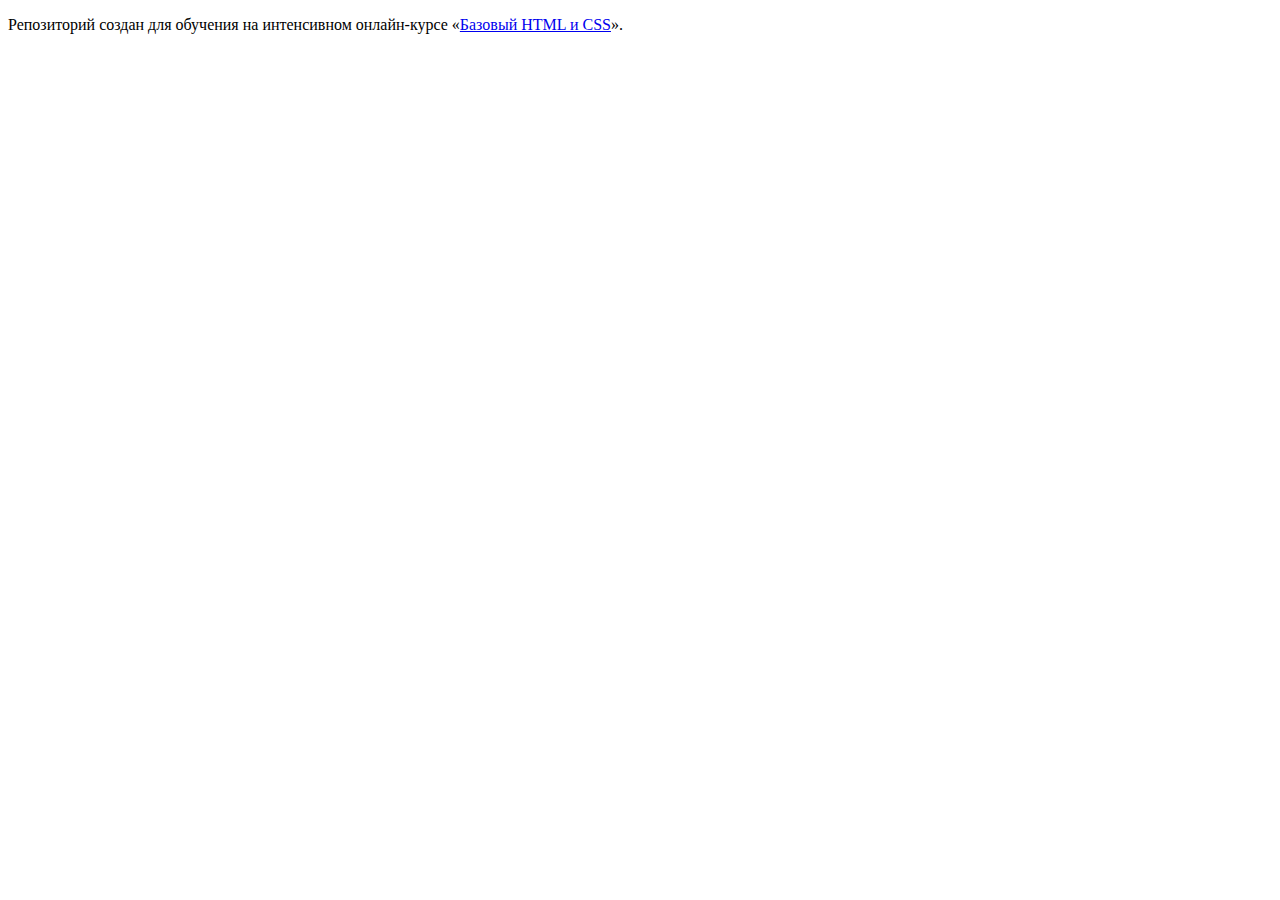
==== index.html @ 19df4366 ":hatching_chick:" ====
<!DOCTYPE html>
<html lang="ru">
  <head>
    <meta charset="utf-8">
    <title>HTML Academy: Барбершоп</title>
  </head>
  <body>

    <p>Репозиторий создан для обучения на интенсивном онлайн‑курсе «<a href="https://htmlacademy.ru/intensive">Базовый HTML и CSS</a>».</p>

  </body>
</html>
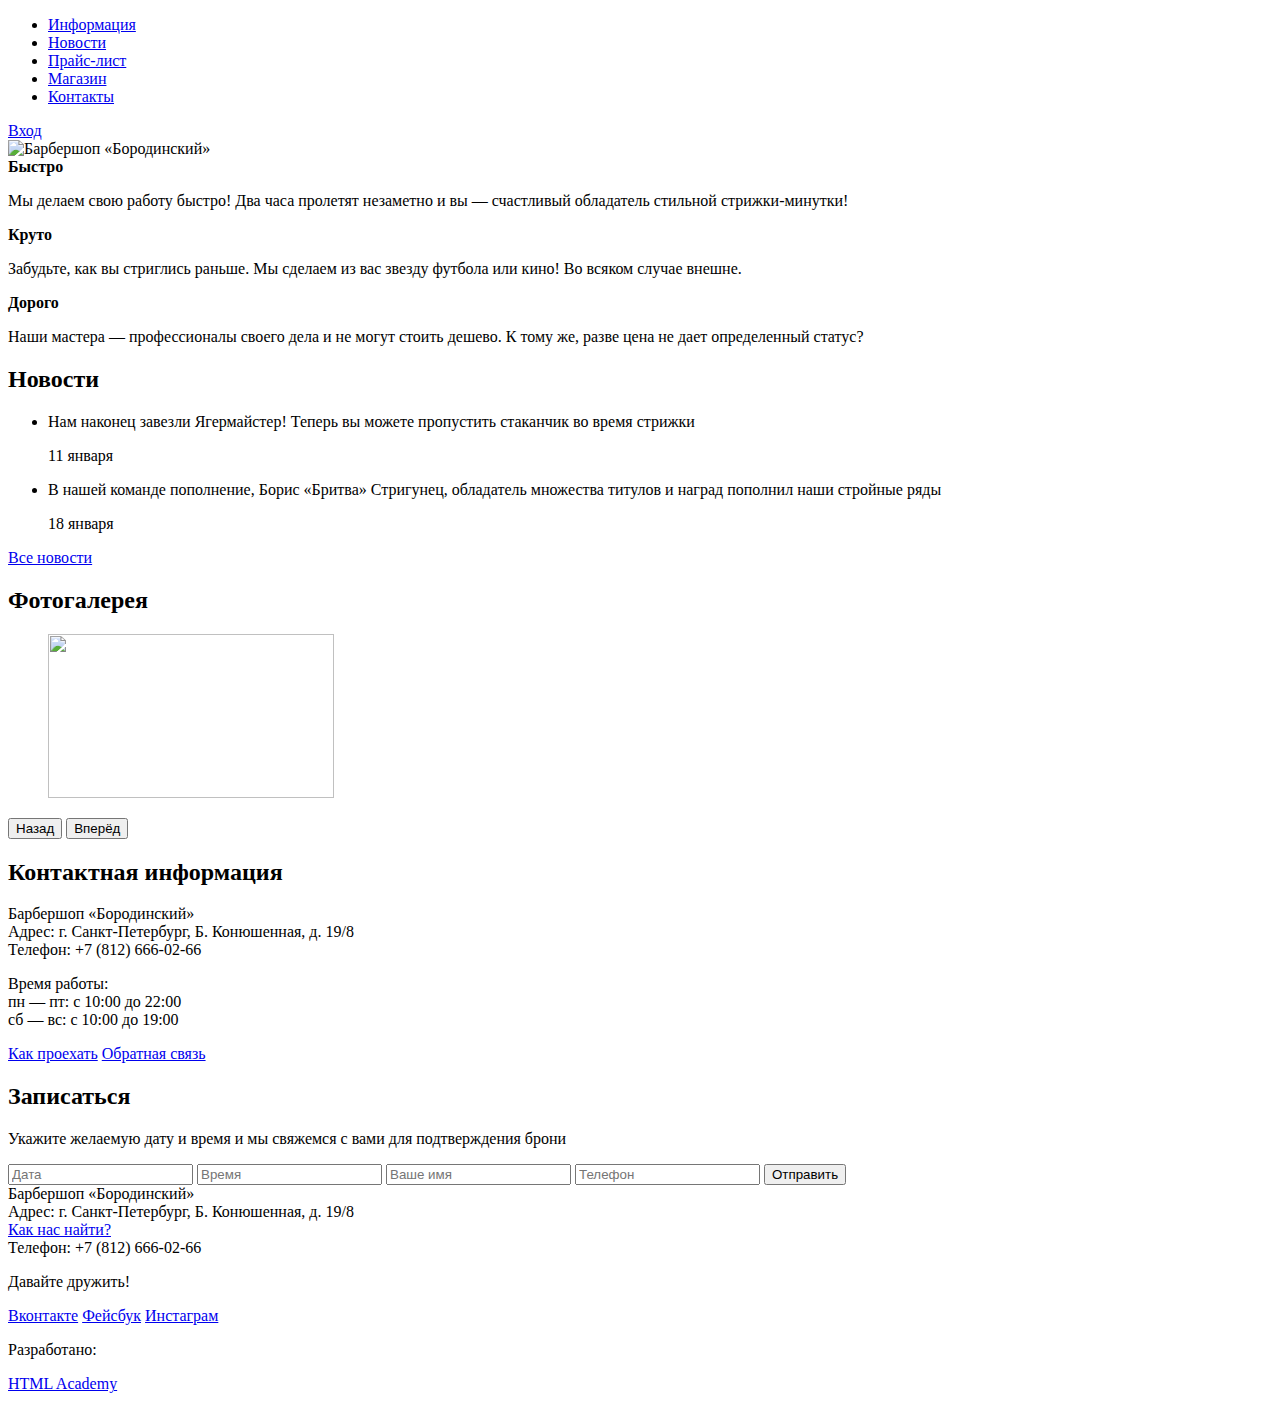
==== commit 99919fdb: "Исправил, надеюсь в этот раз все будет ок" ====
--- a/index.html
+++ b/index.html
@@ -2,11 +2,127 @@
 <html lang="ru">
   <head>
     <meta charset="utf-8">
-    <title>HTML Academy: Барбершоп</title>
+    <title>Барбершоп «Бородинский»</title>
   </head>
   <body>
-
-    <p>Репозиторий создан для обучения на интенсивном онлайн‑курсе «<a href="https://htmlacademy.ru/intensive">Базовый HTML и CSS</a>».</p>
-
+    <header class="main-header">
+      <div class="container">
+        <nav class="main-navigation">
+          <ul>
+            <li>
+              <a href="#">Информация</a>
+            </li>
+            <li>
+              <a href="#">Новости</a>
+            </li>
+            <li>
+              <a href="#">Прайс-лист</a>
+            </li>
+            <li>
+              <a href="barbershop-shop.html">Магазин</a>
+            </li>
+            <li>
+              <a href="#">Контакты</a>
+            </li>
+          </ul>
+        </nav>
+        <div class="user-block">
+          <a class="login" href="#">Вход</a>
+        </div>
+      </div>
+    </header>
+    <main class="container">
+      <div class="index-logo">
+        <img src="img/index-logo.png" width="368" height="204" alt="Барбершоп «Бородинский»">
+      </div>
+      <section class="features">
+        <div class="features-item">
+          <b class="features-name">Быстро</b>
+          <p>Мы делаем свою работу быстро! Два часа пролетят незаметно и вы — счастливый обладатель стильной стрижки-минутки!</p>
+        </div>
+        <div class="features-item">
+          <b class="features-name">Круто</b>
+          <p>Забудьте, как вы стриглись раньше. Мы сделаем из вас звезду футбола или кино! Во всяком случае внешне.</p>
+        </div>
+        <div class="features-item">
+          <b class="features-name">Дорого</b>
+          <p>Наши мастера — профессионалы своего дела и не могут стоить дешево. К тому же, разве цена не дает определенный статус?</p>
+        </div>
+      </section>
+      <div class="index-content">
+        <div class="index-content-left">
+          <h2 class="index-content-title">Новости</h2>
+          <ul class="news-preview">
+            <li>
+              <p>Нам наконец завезли Ягермайстер! Теперь вы можете пропустить стаканчик во время стрижки</p>
+              <time datetime="2016-01-11">11 января</time>
+            </li>
+            <li>
+              <p>В нашей команде пополнение, Борис «Бритва» Стригунец, обладатель множества титулов и наград пополнил наши стройные ряды</p>
+              <time datetime="2016-01-18">18 января</time>
+            </li>
+          </ul>
+          <a class="btn" href="#">Все новости</a>
+        </div>
+        <div class="index-content-right">
+          <h2 class="index-content-title">Фотогалерея</h2>
+          <div class="gallery">
+            <figure class="gallery-content">
+              <img src="img/photo-1.jpg" width="286" height="164" alt="">
+            </figure>
+            <button class="btn gallery-prev">Назад</button>
+            <button class="btn gallery-next">Вперёд</button>
+          </div>
+        </div>
+      </div>
+      <div class="index-content">
+        <div class="index-content-left">
+          <h2 class="index-content-title">Контактная информация</h2>
+          <p>
+            Барбершоп «Бородинский»<br>
+            Адрес: г. Санкт-Петербург, Б. Конюшенная, д. 19/8<br>
+            Телефон: +7 (812) 666-02-66
+          </p>
+          <p>
+            Время работы:<br>
+            пн — пт: с 10:00 до 22:00<br>
+            сб — вс: с 10:00 до 19:00
+          </p>
+          <a class="btn" href="#">Как проехать</a>
+          <a class="btn" href="#">Обратная связь</a>
+        </div>
+        <div class="index-content-right">
+          <h2 class="index-content-title">Записаться</h2>
+          <p>Укажите желаемую дату и время и мы свяжемся с вами для подтверждения брони</p>
+          <form class="appointment-form" action="https://echo.htmlacademy.ru" method="post">
+            <input type="text" name="date" value="" placeholder="Дата">
+            <input type="text" name="time" value="" placeholder="Время">
+            <input type="text" name="name" value="" placeholder="Ваше имя">
+            <input type="tel" name="phone" value="" placeholder="Телефон">
+            <button class="btn" type="submit">Отправить</button>
+          </form>
+        </div>
+      </div>
+    </main>
+    <footer class="main-footer">
+      <div class="container">
+        <section class="footer-contacts">
+          Барбершоп «Бородинский»<br>
+          Адрес: г. Санкт-Петербург, Б. Конюшенная, д. 19/8<br>
+          <a href="#">Как нас найти?</a><br>
+          Телефон: +7 (812) 666-02-66
+        </section>
+        <section class="footer-social">
+          <p>Давайте дружить!</p>
+          <a class="social-btn social-btn-vk" href="#">Вконтакте</a>
+          <a class="social-btn social-btn-fb" href="#">Фейсбук</a>
+          <a class="social-btn social-btn-inst" href="#">Инстаграм</a>
+        </section>
+        <section class="footer-copyright">
+          <p>Разработано:</p>
+          <a class="btn" href="https://htmlacademy.ru">HTML Academy</a>
+        </section>
+      </div>
+    </footer>
   </body>
-</html>
+</html>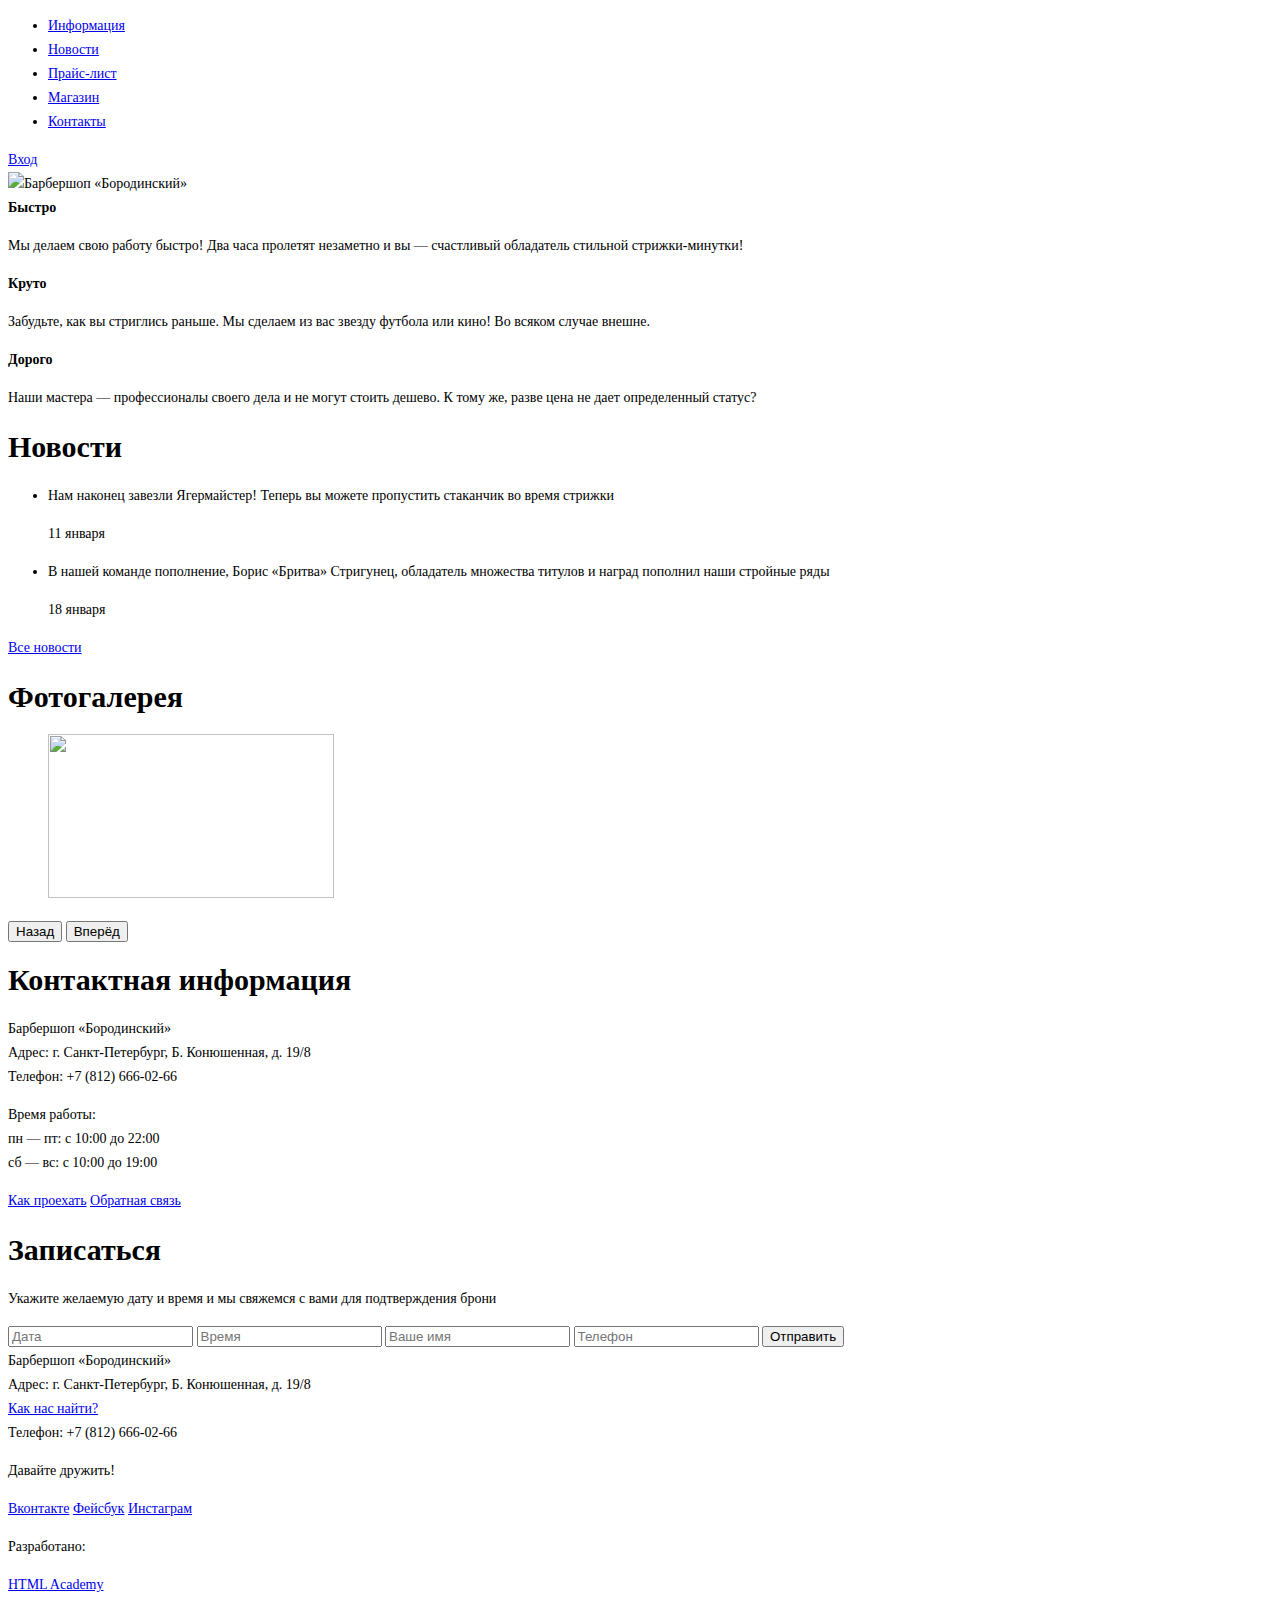
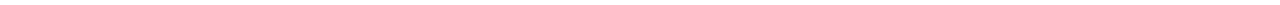
==== commit ea75dcdd: "Подготовка графики и стилей Барбершопа" ====
--- a/index.html
+++ b/index.html
@@ -3,6 +3,7 @@
   <head>
     <meta charset="utf-8">
     <title>Барбершоп «Бородинский»</title>
+	<link href="css/style.css" rel="stylesheet">
   </head>
   <body>
     <header class="main-header">
@@ -31,9 +32,9 @@
         </div>
       </div>
     </header>
-    <main class="container">
+    <main class="container content-block">
       <div class="index-logo">
-        <img src="img/index-logo.png" width="368" height="204" alt="Барбершоп «Бородинский»">
+        <img src="img/Logo.png" width="368" height="204" alt="Барбершоп «Бородинский»">
       </div>
       <section class="features">
         <div class="features-item">
@@ -68,7 +69,7 @@
           <h2 class="index-content-title">Фотогалерея</h2>
           <div class="gallery">
             <figure class="gallery-content">
-              <img src="img/photo-1.jpg" width="286" height="164" alt="">
+              <img src="img/Layer 21.jpg" width="286" height="164" alt="">
             </figure>
             <button class="btn gallery-prev">Назад</button>
             <button class="btn gallery-next">Вперёд</button>
--- a/css/style.css
+++ b/css/style.css
@@ -0,0 +1,18 @@
+body{
+	font-size: 14px;
+	line-height: 24px;
+	font-weight:normal;
+	font-family: PTSans NarrowBold;
+
+}
+
+h1{
+	font-size: 30px;
+	
+}
+
+h2{
+	font-size: 30px;
+
+}
+
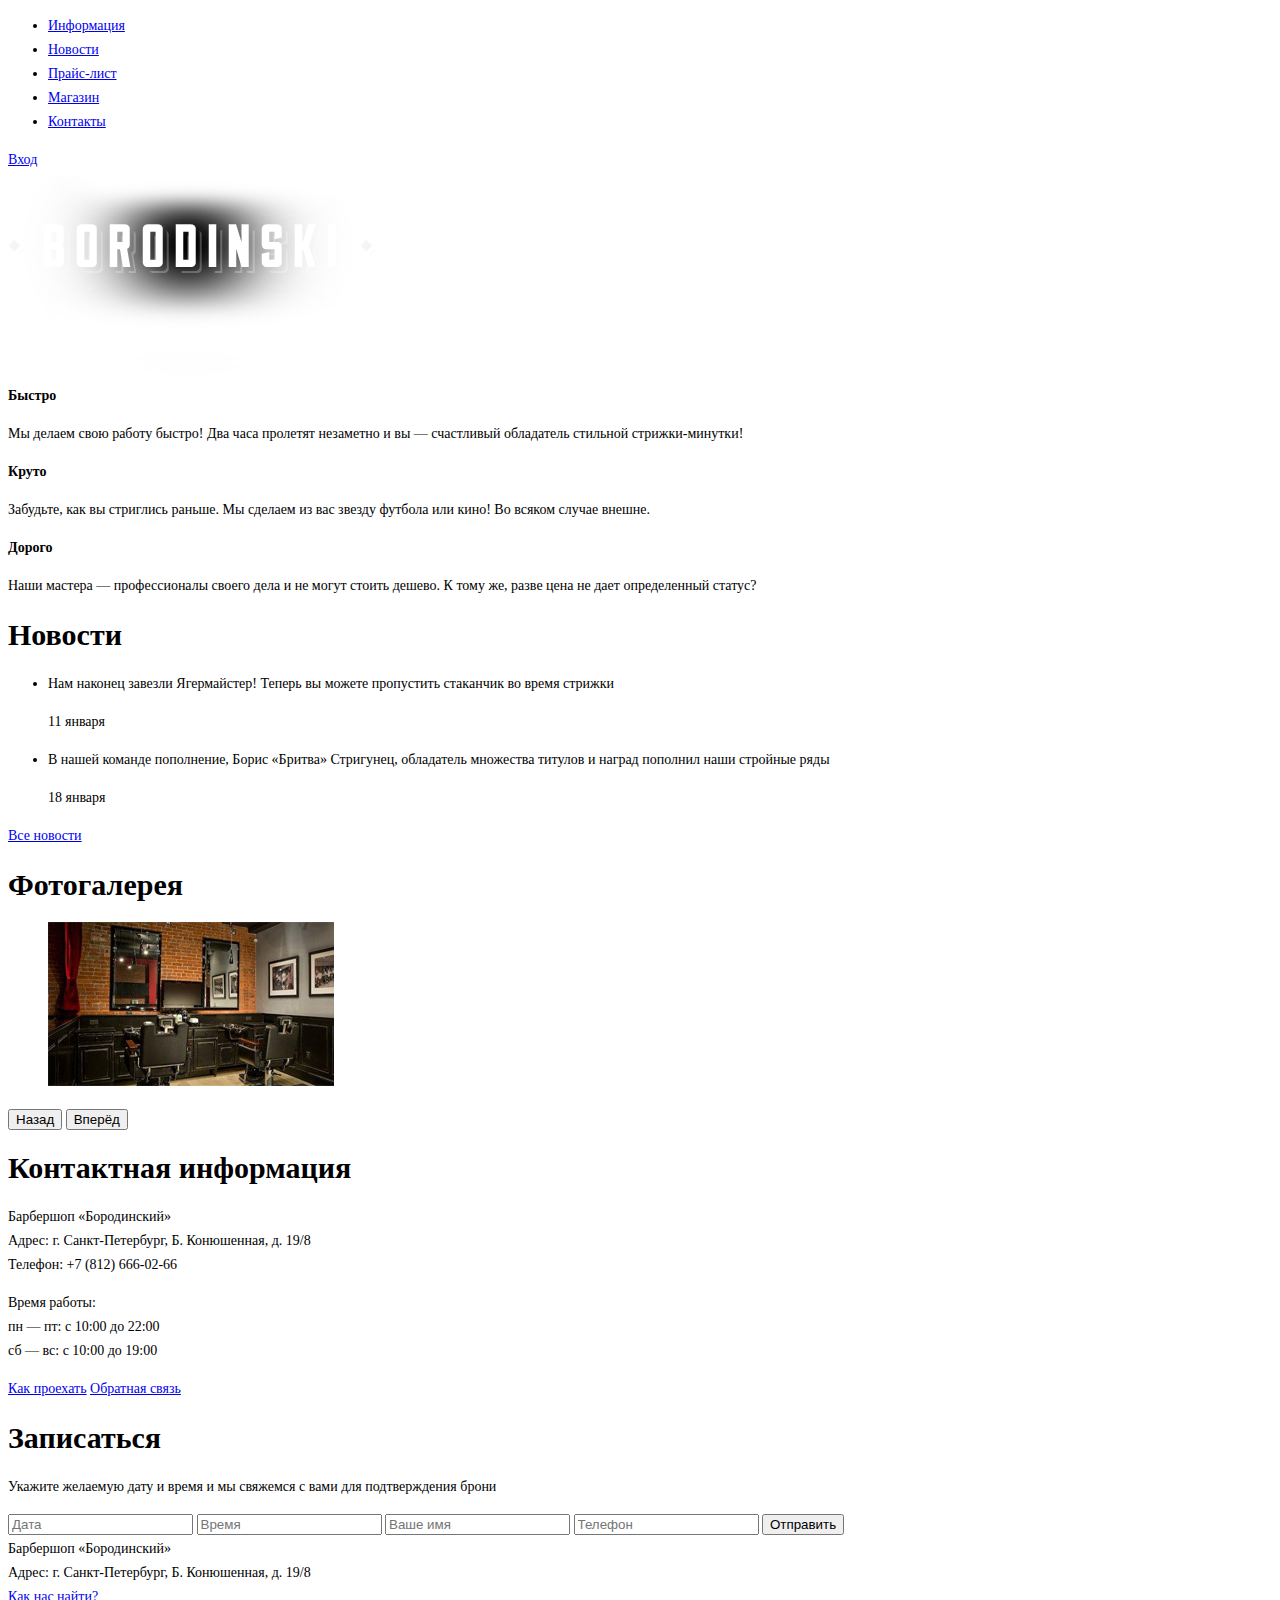
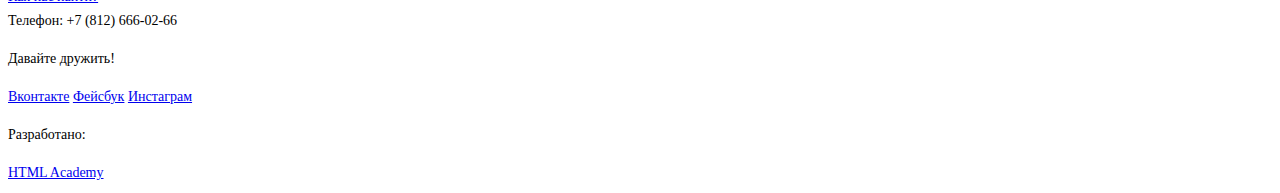
==== commit caafc4ce: "Подготовка стилей и графики к барбершопу, дубль два" ====
--- a/index.html
+++ b/index.html
@@ -34,7 +34,7 @@
     </header>
     <main class="container content-block">
       <div class="index-logo">
-        <img src="img/Logo.png" width="368" height="204" alt="Барбершоп «Бородинский»">
+        <img src="img/Logoindex.png" width="368" height="204" alt="Барбершоп «Бородинский»">
       </div>
       <section class="features">
         <div class="features-item">
@@ -69,7 +69,7 @@
           <h2 class="index-content-title">Фотогалерея</h2>
           <div class="gallery">
             <figure class="gallery-content">
-              <img src="img/Layer 21.jpg" width="286" height="164" alt="">
+              <img src="img/gallerypic.jpg" width="286" height="164" alt="галерея">
             </figure>
             <button class="btn gallery-prev">Назад</button>
             <button class="btn gallery-next">Вперёд</button>
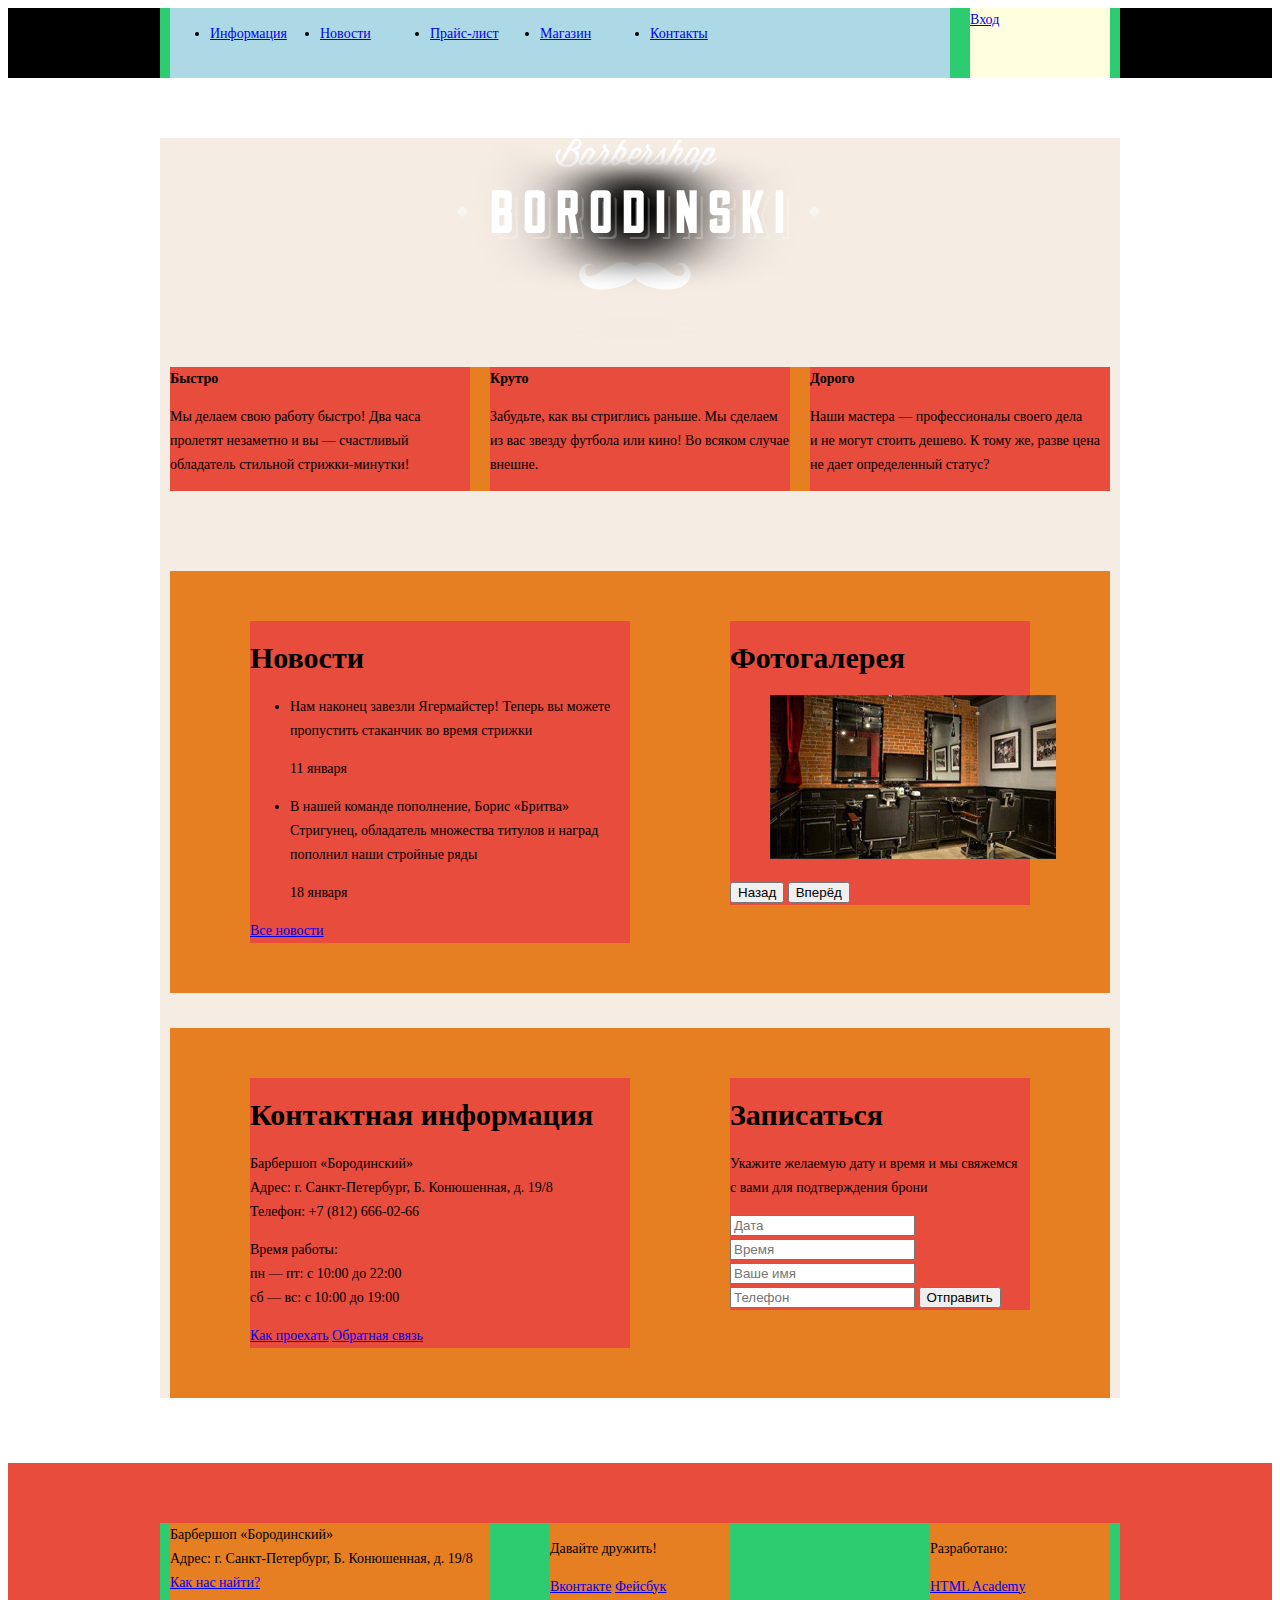
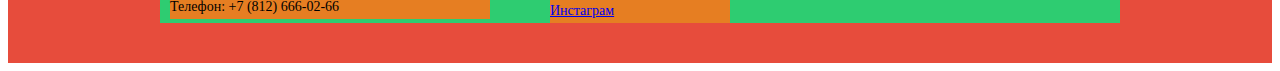
==== commit 627cb28b: "Сетки Барбершопа" ====
--- a/index.html
+++ b/index.html
@@ -7,7 +7,7 @@
   </head>
   <body>
     <header class="main-header">
-      <div class="container">
+      <div class="container clearfix">
         <nav class="main-navigation">
           <ul>
             <li>
@@ -36,7 +36,7 @@
       <div class="index-logo">
         <img src="img/Logoindex.png" width="368" height="204" alt="Барбершоп «Бородинский»">
       </div>
-      <section class="features">
+      <section class="features clearfix">
         <div class="features-item">
           <b class="features-name">Быстро</b>
           <p>Мы делаем свою работу быстро! Два часа пролетят незаметно и вы — счастливый обладатель стильной стрижки-минутки!</p>
@@ -50,7 +50,7 @@
           <p>Наши мастера — профессионалы своего дела и не могут стоить дешево. К тому же, разве цена не дает определенный статус?</p>
         </div>
       </section>
-      <div class="index-content">
+      <div class="index-content clearfix">
         <div class="index-content-left">
           <h2 class="index-content-title">Новости</h2>
           <ul class="news-preview">
@@ -76,7 +76,7 @@
           </div>
         </div>
       </div>
-      <div class="index-content">
+      <div class="index-content clearfix">
         <div class="index-content-left">
           <h2 class="index-content-title">Контактная информация</h2>
           <p>
@@ -106,7 +106,7 @@
       </div>
     </main>
     <footer class="main-footer">
-      <div class="container">
+      <div class="container clearfix">
         <section class="footer-contacts">
           Барбершоп «Бородинский»<br>
           Адрес: г. Санкт-Петербург, Б. Конюшенная, д. 19/8<br>
--- a/css/style.css
+++ b/css/style.css
@@ -3,16 +3,324 @@
 	line-height: 24px;
 	font-weight:normal;
 	font-family: PTSans NarrowBold;
-
 }
 
 h1{
 	font-size: 30px;
-	
 }
 
 h2{
 	font-size: 30px;
-
-}
-
+}
+
+
+.clearfix::after{
+	content: "";
+	display: table;
+	clear: both;
+}
+
+.container{
+	width: 940px;
+	padding: 0 10px;
+	margin: 0 auto;
+	background: #2ecc71;
+}
+
+.content-block{
+	background: #f5ece4;
+	
+}
+
+.main-navigation{
+	float: left;
+	width: 780px;
+	min-height:70px;
+	background: lightblue;
+}
+
+.main-navigation ul li{
+	float: left;
+	margin-right: 40px;
+	width: 70px;
+}
+
+.main-navigation ul li:last-child{
+	margin-right: 0px;
+}
+.page-logo{
+	float:left;
+	width: 111px;
+	height: 24px;
+	background: red;
+}
+
+.main-navigation-page{
+	float: left;
+	width: 669px;
+	min-height:70px;
+	background: lightblue;
+}
+	
+.user-block{
+	float:right;
+	width: 140px;
+	min-height:70px;
+	margin-right:0px;
+	background: lightyellow;
+}
+
+.main-header{
+	margin-bottom: 60px;
+	background: black;
+}
+
+.index-logo{
+	width: 368px;
+	height: 204px;
+	margin-right: auto;
+	margin-left: auto;
+	margin-bottom: 25px;
+}
+
+.breadcrumbs{
+	margin-bottom: 59px;
+	background: grey;
+}
+
+.breadcrumbs li{
+	float: left;
+	width: 160px;
+}
+
+
+.form-shop{
+	float: left;
+	width: 180px;
+	background: lightgrey;
+}
+
+.form-checkbox{
+	margin-bottom: 55px;
+}
+
+
+
+input[type="submit"]{
+	width: 110px;
+	height: 43px;
+	background: black;
+	color: white;
+}
+
+legend{
+	font-size: 24px;
+}
+label{
+	display:block;
+	margin-top: 17px;
+}
+.product-list{
+	float: right;
+	width: 700px;
+	background: lightblue;
+}
+
+.product-list-box{
+	margin-bottom: 30px;
+}
+
+.product{
+	float: left;
+	width: 220px;
+	height: 285;
+	margin-right: 20px;
+	margin-bottom: 20px;
+	background-color: lightgrey;
+}
+
+.product:nth-child(3n){
+	margin-right:0;
+	
+}
+
+.product-name-container{
+	width: 187px;
+	padding: 16px;
+
+}
+
+.pay-section{
+	width: 187px;
+	height: 43px;
+	padding: 16px;
+	padding-top: 0px;
+}
+
+
+.shop-price{
+	float: left;
+	padding: 10px;
+	width: 80px;
+	background: grey;
+}
+
+.btn-buy{
+	float: left;
+	padding: 10px;
+	width: 60px;
+	background: black;
+	color: white;
+
+}
+
+.page-num{
+	float: left;
+	margin-right: 7px;
+	width: 44px;
+	padding-top: 10px;
+	padding-bottom: 10px;
+	text-align: center;
+	background: black;
+	color: white;
+	
+}
+
+.paginator{
+	background: green;
+}
+
+.paginator-active-page{
+	background: #ccc;
+	color: black;
+}
+
+.features {
+  margin-bottom: 80px;
+  background: #e67e22;
+}
+
+.features-item{
+	float: left;
+	width: 300px;
+	margin-right: 20px;
+	background: #e74c3c;
+}
+
+.features-item:last-child{
+	margin-right: 0px;
+}
+
+.index-content{
+	padding: 50px 80px;
+	margin-bottom: 35px;
+	background: #e67e22;
+	
+}
+
+.index-content-left{
+	float: left;
+	width: 380px;
+	background: #e74c3c;
+}
+
+.index-content-right{
+	float: right;
+	width: 300px;
+	background: #e74c3c;
+}
+
+.gallery-page{
+	float: left;
+	width: 460px;
+	background: lightgreen;
+}
+
+.gallery-picture a{
+	float: left;
+	width: 140px;
+	margin-right: 20px;
+}
+
+.gallery-picture a:last-child{
+	margin-right: 0px;
+	
+}
+
+
+.product-description{
+	float: right;
+	width: 480px;
+	background: lightgrey;
+}
+
+.product-description-container{
+	padding-left: 93px;
+}
+
+.product-preview{
+	padding-top: 25px;
+}
+
+.pre-text{
+	float: left;
+	background: #e67e22;
+}
+
+.marking{
+	float: right;
+	margin-right: 0px;
+	background: #e67e22;
+}
+
+.description-section{
+	padding-bottom: 29px;
+	background: #e67e22;
+}
+
+.item-pay-section{
+	padding-left: 0px;
+	padding-bottom: 44px;
+}
+
+.product-kit{
+	padding-left: 15px;
+	padding-top: 2px;
+	background: #e67e22;
+}
+
+
+.main-footer{
+	background-color: grey;
+	margin-top: 65px;
+	padding-top: 60px;
+	padding-bottom: 40px;
+	background: #e74c3c;
+}
+
+.footer-page{
+	margin-top: 50px;
+
+}
+
+.footer-contacts{
+	float: left;
+	width: 320px;
+	margin-right: 60px;
+	background: #e67e22;
+}
+
+.footer-social{
+	float: left;
+	width: 180px;
+	background: #e67e22;
+}
+
+.footer-copyright{
+	float:right;
+	width: 180px;
+	background: #e67e22;
+}
+
+
+
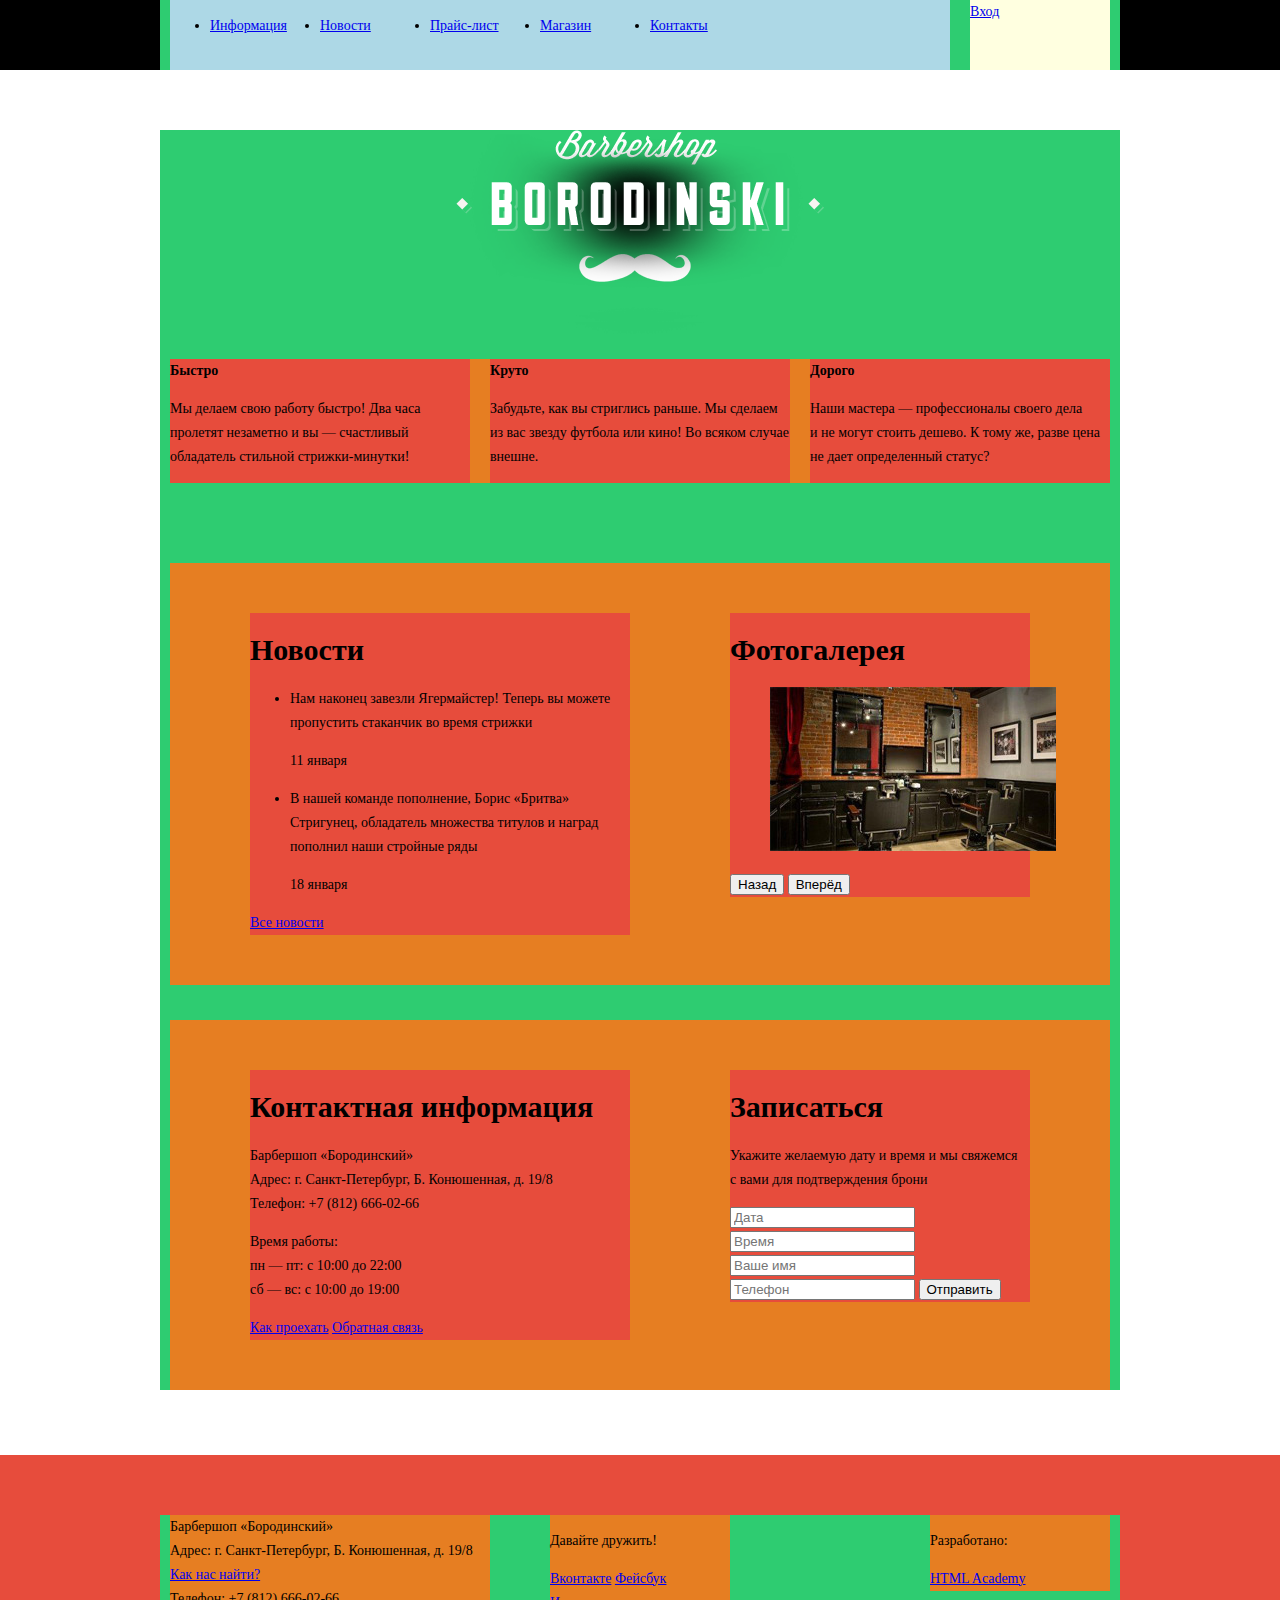
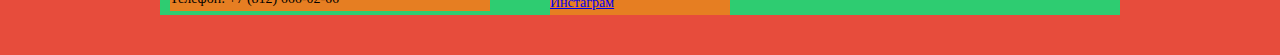
==== commit 8f1f1c46: "Завершил сетки Барбершопа" ====
--- a/index.html
+++ b/index.html
@@ -32,7 +32,7 @@
         </div>
       </div>
     </header>
-    <main class="container content-block">
+    <main class="container">
       <div class="index-logo">
         <img src="img/Logoindex.png" width="368" height="204" alt="Барбершоп «Бородинский»">
       </div>
--- a/css/style.css
+++ b/css/style.css
@@ -3,6 +3,7 @@
 	line-height: 24px;
 	font-weight:normal;
 	font-family: PTSans NarrowBold;
+	margin: 0;
 }
 
 h1{
@@ -29,7 +30,8 @@
 
 .content-block{
 	background: #f5ece4;
-	
+	padding-bottom: 60px;
+	padding-top: 60px;
 }
 
 .main-navigation{
@@ -75,6 +77,10 @@
 	background: black;
 }
 
+.main-header-page{
+	margin-bottom: 0px;
+}
+
 .index-logo{
 	width: 368px;
 	height: 204px;
@@ -116,6 +122,7 @@
 legend{
 	font-size: 24px;
 }
+
 label{
 	display:block;
 	margin-top: 17px;
@@ -183,7 +190,6 @@
 	text-align: center;
 	background: black;
 	color: white;
-	
 }
 
 .paginator{
@@ -299,7 +305,7 @@
 }
 
 .footer-page{
-	margin-top: 50px;
+	margin-top: 0px;
 
 }
 
@@ -322,5 +328,3 @@
 	background: #e67e22;
 }
 
-
-
